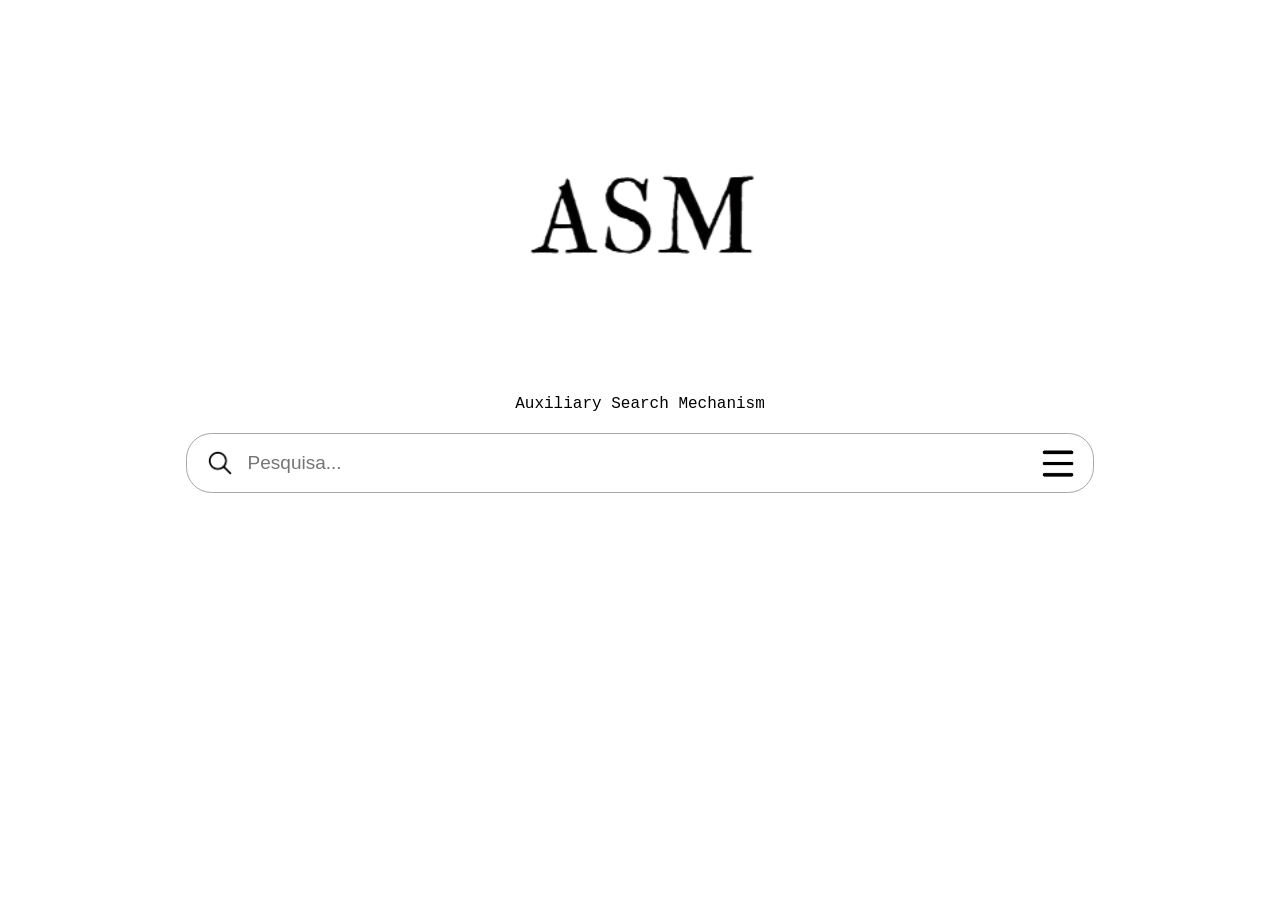
==== main.html @ 34aefcea "Upload main page and style I have done this project in another account. Just uploading the main page" ====
<!DOCTYPE html>
<html lang="Pt">
<head>
    <meta charset="UTF-8">
    <meta name="viewport" content="width=device-width, initial-scale=1.0">
    <title>ASM</title>
    <link rel="stylesheet" href="style.css">
    <link rel="shortcut icon" href="images/ASM_icon.ico" type="image/x-icon">
    <script src="commands.js" defer>
    </script>
</head>
<body>
    <div id="divlogo">
        <img src="images/ASM_logo.png" alt="" id="logo">
        <img src="images/ASM_redlogo.png" alt="" id="logo_hover">
    </div>
    
    <p style="text-align: center; margin-top: 0px">Auxiliary Search Mechanism</p>
    <div id="divbarra">

        <img src="images/search_logo.png" alt="" id="search_icon">

        <input 
            type="search" 
            placeholder="Pesquisa..." 
            id="barra_pesquisa"
        >

        <div class="dropdown">

            <a href="pages/options_search.html" id="options_link">
                <img src="images/options_logo.png" alt="Opções" id="options_image">
            </a>

            <div class="dropdown-content">
                <div class="options">

                    <input type="checkbox" name="" id="" value="pt_site">

                    <p class="paragraph_option" style="margin-top: 10px;">Apenas sites: <span style="color:rgb(7, 173, 7)">p</span><span style="color: red">t</span></p>
                </div>
                <div class="options">
                    <input type="checkbox" name="" id="" value="Exatamente">
                    <p class="paragraph_option" style="text-decoration: underline;">Procura Exatamente</p>
                </div>
                <div class="options">
                    <input type="checkbox" name="" id="" value="PDF_just_opt">
                    <p class="paragraph_option"> Apenas <span style="color:red">PDF' s</span></p>
                </div>
                <div class="options">
                    <input type="checkbox" name="" id="" value="docx_just_opt">
                    <p class="paragraph_option"> Apenas <span style="color:blue">Docx' s</span></p>
                </div>
                <div class="options">
                    <input type="checkbox" name="" id="" value="xlsx_just_opt">
                    <p class="paragraph_option"> Apenas <span style="color:green">xlsx' s</span></p>
                </div>
                <p style="color: rgb(0, 157, 255); margin: 0px; display: inline;">&#8594;</p>
                <a href="pages/options_search.html" class="link_redirecionamento"> Ver mais opções </a>
            </div>

        </div>


    </div>




</div>
</body>
</html>
---- style.css ----
@charset "UTF-8";



#divlogo {
    position: relative;
    text-align: center;
}

#logo,
#logo_hover {
    width: 50vw;
    max-width: 400px;
    margin-top: 40px;
}

#logo_hover {
    position: absolute;
    top: 0;
    left: 50%;
    transform: translateX(-50%);
    opacity: 0;
}

#divlogo img {
    transition: opacity 1.2s ease;
}

#divlogo #logo:hover {
    opacity: 0;
}

#divlogo #logo_hover:hover {
    opacity: 1;
}


#barra_pesquisa{
    width: 70vw;
    padding: 1vw;
    border: none;
    font-size: 19px;
    border-radius: 2vw;
}

#barra_pesquisa:focus{
    outline: none;
}


#divbarra{
    display: flex;
    padding: 5px;
    text-align: center;
    margin: 20px auto;
    border: 1px solid rgb(168, 166, 166);
    border-radius: 2vw;
    width: 70vw;

}

#search_icon{
    width: 30px;
    object-fit: contain;
    margin-left: 1vw;


}



input[type="search"]::-webkit-search-cancel-button {
    -webkit-appearance: none;
    appearance: none;

    display: none;
}




#options_image{
    width: 100%;
    margin-top: 0.7vw;
}

#options_link{
    display: block;
    width: 50px;
    background-color: transparent;
    cursor: pointer;
    margin-right: 5px;
}

.dropdown {
  position: relative;
  display: inline-block;
}

.dropdown-content {
  display: none;
  position: absolute;
  background-color: white;
  min-width: 115px;
  padding-left: 5px;
  padding-bottom: 5px;
  width: 15vw;
  box-shadow: 0 4px 8px rgba(0, 0, 0, 0.2);
}



.dropdown:hover .dropdown-content {
  display: block;
}

.options{
    display: flex;
    align-items: center;
}

.paragraph_option{
    margin: 7px 0px 7px 3px;
}

p{
    font-family: 'Courier New', Courier, monospace
}

.link_redirecionamento{
    margin-top: 10px;
    text-decoration: underline;
    color: rgb(0, 157, 255);
    transition: color 0.4s ;
}

.link_redirecionamento:hover{
    color: rgb(19, 29, 166);
}
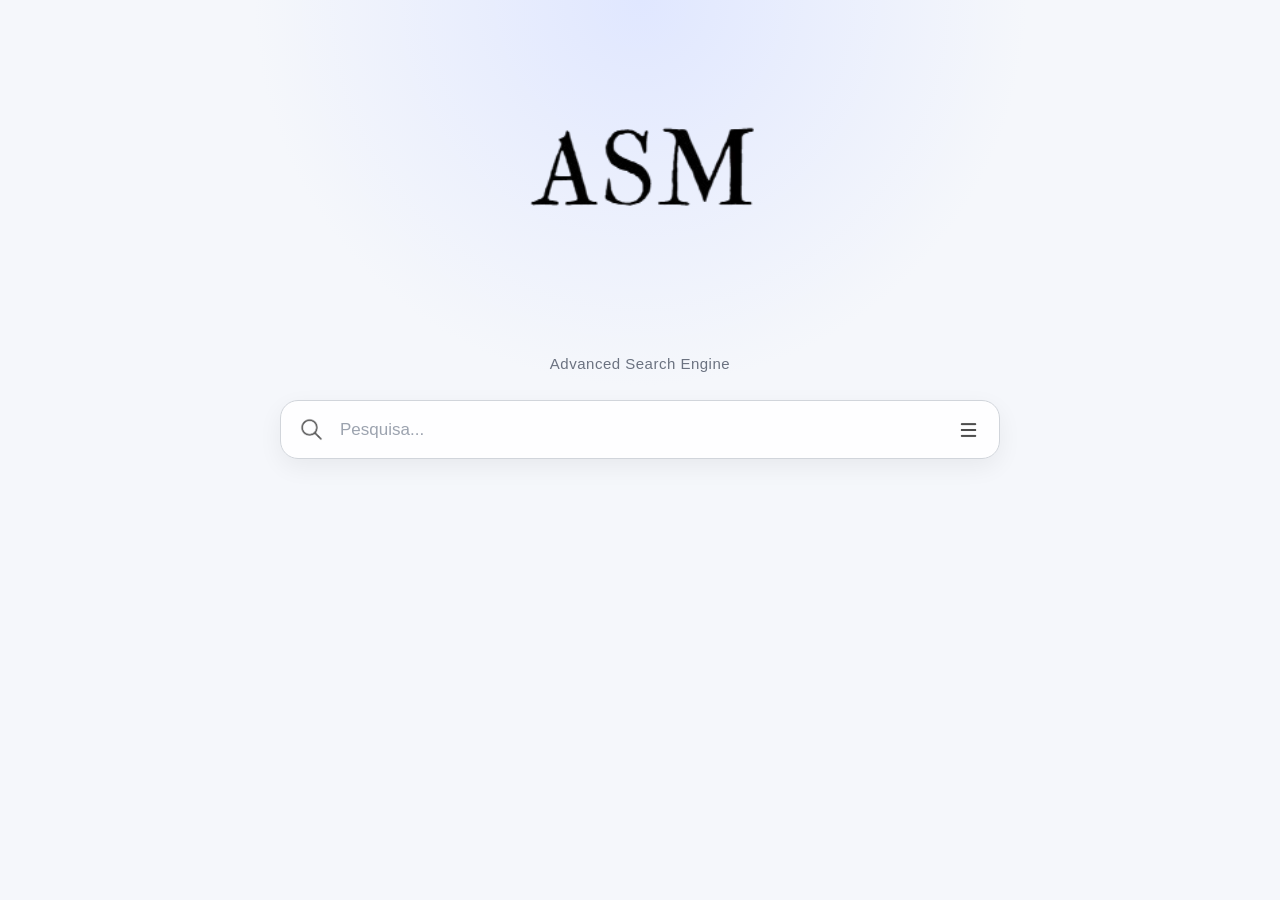
==== commit 25a2e969: "full update" ====
--- a/main.html
+++ b/main.html
@@ -10,12 +10,12 @@
     </script>
 </head>
 <body>
-    <div id="divlogo">
+    <div id="divlogo" >
         <img src="images/ASM_logo.png" alt="" id="logo">
         <img src="images/ASM_redlogo.png" alt="" id="logo_hover">
     </div>
     
-    <p style="text-align: center; margin-top: 0px">Auxiliary Search Mechanism</p>
+    <p style="text-align: center; margin-top: 0px">Advanced Search Engine</p>
     <div id="divbarra">
 
         <img src="images/search_logo.png" alt="" id="search_icon">
--- a/style.css
+++ b/style.css
@@ -1,73 +1,208 @@
 @charset "UTF-8";
 
-
+/* =========================
+   BASE
+========================= */
+
+* {
+    box-sizing: border-box;
+}
+
+body {
+    min-height: 100vh;
+    margin: 0;
+
+    display: flex;
+    flex-direction: column;
+    align-items: center;
+
+    font-family: "Segoe UI", Arial, sans-serif;
+
+    color: #1f2937;
+
+    background:
+        radial-gradient(
+            circle at 50% 0%,
+            #e0e7ff 0%,
+            transparent 35%
+        ),
+        #f5f7fb;
+}
+
+
+/* =========================
+   LOGO
+========================= */
 
 #divlogo {
     position: relative;
-    text-align: center;
+
+    width: 100%;
+
+    display: flex;
+    justify-content: center;
+
+
 }
 
 #logo,
 #logo_hover {
-    width: 50vw;
-    max-width: 400px;
-    margin-top: 40px;
+    width: min(50vw, 400px);
+
+    margin: 0;
+
+    display: block;
 }
 
 #logo_hover {
     position: absolute;
+
     top: 0;
     left: 50%;
+
     transform: translateX(-50%);
+
     opacity: 0;
 }
 
 #divlogo img {
-    transition: opacity 1.2s ease;
-}
-
-#divlogo #logo:hover {
+    transition:
+        opacity 0.6s ease,
+        transform 0.6s ease;
+}
+
+#divlogo:hover #logo {
     opacity: 0;
-}
-
-#divlogo #logo_hover:hover {
+
+    transform: scale(0.97);
+}
+
+#divlogo:hover #logo_hover {
     opacity: 1;
-}
-
-
-#barra_pesquisa{
-    width: 70vw;
-    padding: 1vw;
+
+    transform:
+        translateX(-50%)
+        scale(1.02);
+}
+
+
+/* =========================
+   SUBTÍTULO
+========================= */
+
+body > p {
+    margin: 12px 0 28px !important;
+
+    font-family: "Segoe UI", Arial, sans-serif;
+
+    font-size: 15px;
+
+    letter-spacing: 0.5px;
+
+    color: #6b7280;
+}
+
+
+/* =========================
+   BARRA DE PESQUISA
+========================= */
+
+#divbarra {
+    display: flex;
+    align-items: center;
+
+    width: min(720px, 90vw);
+
+    min-height: 58px;
+
+    padding: 7px 9px;
+
+    background: rgba(255, 255, 255, 0.9);
+
+    border: 1px solid #d1d5db;
+
+    border-radius: 18px;
+
+    box-shadow:
+        0 8px 25px rgba(0, 0, 0, 0.06);
+
+    transition:
+        border-color 0.25s ease,
+        box-shadow 0.25s ease,
+        transform 0.25s ease;
+}
+
+#divbarra:focus-within {
+    border-color: #6366f1;
+
+    box-shadow:
+        0 0 0 4px rgba(99, 102, 241, 0.12),
+        0 10px 30px rgba(0, 0, 0, 0.08);
+
+    transform: translateY(-1px);
+}
+
+
+/* =========================
+   ÍCONE DE PESQUISA
+========================= */
+
+#search_icon {
+    width: 27px;
+    height: 27px;
+
+    object-fit: contain;
+
+    margin: 0 10px 0 8px;
+
+    opacity: 0.65;
+
+    transition: opacity 0.2s ease;
+}
+
+#divbarra:focus-within #search_icon {
+    opacity: 1;
+}
+
+
+/* =========================
+   INPUT
+========================= */
+
+#barra_pesquisa {
+    flex: 1;
+
+    width: auto;
+
+    min-width: 0;
+
+    padding: 10px 5px;
+
     border: none;
-    font-size: 19px;
-    border-radius: 2vw;
-}
-
-#barra_pesquisa:focus{
+
     outline: none;
-}
-
-
-#divbarra{
-    display: flex;
-    padding: 5px;
-    text-align: center;
-    margin: 20px auto;
-    border: 1px solid rgb(168, 166, 166);
-    border-radius: 2vw;
-    width: 70vw;
-
-}
-
-#search_icon{
-    width: 30px;
-    object-fit: contain;
-    margin-left: 1vw;
-
-
-}
-
-
+
+    background: transparent;
+
+    color: #111827;
+
+    font-family: "Segoe UI", Arial, sans-serif;
+
+    font-size: 17px;
+}
+
+#barra_pesquisa::placeholder {
+    color: #9ca3af;
+
+    transition: color 0.2s ease;
+}
+
+#barra_pesquisa:focus::placeholder {
+    color: #c4c7ce;
+}
+
+
+/* Remove o X do input search */
 
 input[type="search"]::-webkit-search-cancel-button {
     -webkit-appearance: none;
@@ -77,63 +212,310 @@
 }
 
 
-
-
-#options_image{
-    width: 100%;
-    margin-top: 0.7vw;
-}
-
-#options_link{
-    display: block;
-    width: 50px;
-    background-color: transparent;
-    cursor: pointer;
-    margin-right: 5px;
-}
+/* =========================
+   DROPDOWN
+========================= */
 
 .dropdown {
-  position: relative;
-  display: inline-block;
-}
-
-.dropdown-content {
-  display: none;
-  position: absolute;
-  background-color: white;
-  min-width: 115px;
-  padding-left: 5px;
-  padding-bottom: 5px;
-  width: 15vw;
-  box-shadow: 0 4px 8px rgba(0, 0, 0, 0.2);
-}
-
-
-
-.dropdown:hover .dropdown-content {
-  display: block;
-}
-
-.options{
+    position: relative;
+
     display: flex;
     align-items: center;
 }
 
-.paragraph_option{
-    margin: 7px 0px 7px 3px;
-}
-
-p{
-    font-family: 'Courier New', Courier, monospace
-}
-
-.link_redirecionamento{
-    margin-top: 10px;
+
+/* =========================
+   BOTÃO DAS OPÇÕES
+========================= */
+
+#options_link {
+    display: flex;
+    align-items: center;
+    justify-content: center;
+
+    width: 43px;
+    height: 43px;
+
+    margin: 0;
+
+    background: transparent;
+
+    border-radius: 12px;
+
+    cursor: pointer;
+
+    transition:
+        background-color 0.2s ease,
+        transform 0.2s ease;
+}
+
+#options_link:hover {
+    background-color: #eef2ff;
+
+    transform: scale(1.04);
+}
+
+
+#options_image {
+    width: 25px;
+    height: 25px;
+
+    object-fit: contain;
+
+    opacity: 0.7;
+
+    transition:
+        opacity 0.2s ease,
+        transform 0.2s ease;
+}
+
+#options_link:hover #options_image {
+    opacity: 1;
+
+    transform: rotate(15deg);
+}
+
+
+/* =========================
+   DROPDOWN CONTENT
+========================= */
+
+.dropdown-content {
+    position: absolute;
+
+    z-index: 10;
+
+    top: calc(100% + 12px);
+    right: 0;
+
+    display: block;
+
+    width: 245px;
+
+    padding: 10px;
+
+    background: rgba(255, 255, 255, 0.98);
+
+    border: 1px solid #e5e7eb;
+
+    border-radius: 14px;
+
+    box-shadow:
+        0 15px 35px rgba(0, 0, 0, 0.12);
+
+    opacity: 0;
+
+    visibility: hidden;
+
+    transform: translateY(-5px);
+
+    transition:
+        opacity 0.18s ease,
+        transform 0.18s ease,
+        visibility 0.18s ease;
+}
+
+
+/*
+    Quando passamos o rato pelo dropdown,
+    ele aparece.
+*/
+
+.dropdown:hover .dropdown-content {
+    opacity: 1;
+
+    visibility: visible;
+
+    transform: translateY(0);
+}
+
+
+/* =========================
+   PONTE INVISÍVEL
+========================= */
+
+/*
+    Esta área resolve o problema de o menu
+    desaparecer quando o rato passa do botão
+    para o dropdown.
+*/
+
+.dropdown-content::after {
+    content: "";
+
+    position: absolute;
+
+    top: -12px;
+    left: 0;
+
+    width: 100%;
+    height: 12px;
+}
+
+
+/* =========================
+   SETA DO DROPDOWN
+========================= */
+
+.dropdown-content::before {
+    content: "";
+
+    position: absolute;
+
+    top: -6px;
+    right: 16px;
+
+    width: 12px;
+    height: 12px;
+
+    background: white;
+
+    border-left: 1px solid #e5e7eb;
+    border-top: 1px solid #e5e7eb;
+
+    transform: rotate(45deg);
+}
+
+
+/* =========================
+   OPÇÕES INDIVIDUAIS
+========================= */
+
+.options {
+    display: flex;
+    align-items: center;
+
+    min-height: 38px;
+
+    padding: 4px 7px;
+
+    border-radius: 8px;
+
+    transition:
+        background-color 0.15s ease;
+}
+
+.options:hover {
+    background-color: #f3f4f6;
+}
+
+
+/* =========================
+   CHECKBOX
+========================= */
+
+.options input[type="checkbox"] {
+    width: 16px;
+    height: 16px;
+
+    margin: 0 9px 0 2px;
+
+    accent-color: #6366f1;
+
+    cursor: pointer;
+}
+
+
+/* =========================
+   TEXTO DAS OPÇÕES
+========================= */
+
+.paragraph_option {
+    margin: 0 !important;
+
+    font-family: "Segoe UI", Arial, sans-serif;
+
+    font-size: 13px;
+
+    color: #374151;
+}
+
+
+/* =========================
+   LINK "VER MAIS"
+========================= */
+
+.link_redirecionamento {
+    display: inline-block;
+
+    margin: 8px 0 3px 5px;
+
+    font-family: "Segoe UI", Arial, sans-serif;
+
+    font-size: 13px;
+
+    text-decoration: none;
+
+    color: #4f46e5;
+
+    transition:
+        color 0.2s ease;
+}
+
+.link_redirecionamento:hover {
+    color: #3730a3;
+
     text-decoration: underline;
-    color: rgb(0, 157, 255);
-    transition: color 0.4s ;
-}
-
-.link_redirecionamento:hover{
-    color: rgb(19, 29, 166);
-}+}
+
+
+/* =========================
+   SETA "VER MAIS"
+========================= */
+
+.more_options_arrow {
+    color: #6366f1;
+
+    font-size: 14px;
+}
+
+
+/* =========================
+   RESPONSIVO
+========================= */
+
+@media (max-width: 600px) {
+
+    #divlogo {
+        margin-top: 40px;
+    }
+
+    #logo,
+    #logo_hover {
+        width: 70vw;
+    }
+
+    body > p {
+        margin-bottom: 22px !important;
+
+        font-size: 14px;
+    }
+
+    #divbarra {
+        width: 92vw;
+
+        min-height: 54px;
+
+        border-radius: 16px;
+    }
+
+    #barra_pesquisa {
+        font-size: 15px;
+    }
+
+    #search_icon {
+        width: 23px;
+        height: 23px;
+    }
+
+    #options_link {
+        width: 39px;
+        height: 39px;
+    }
+
+    .dropdown-content {
+        right: -5px;
+
+        width: 230px;
+    }
+}
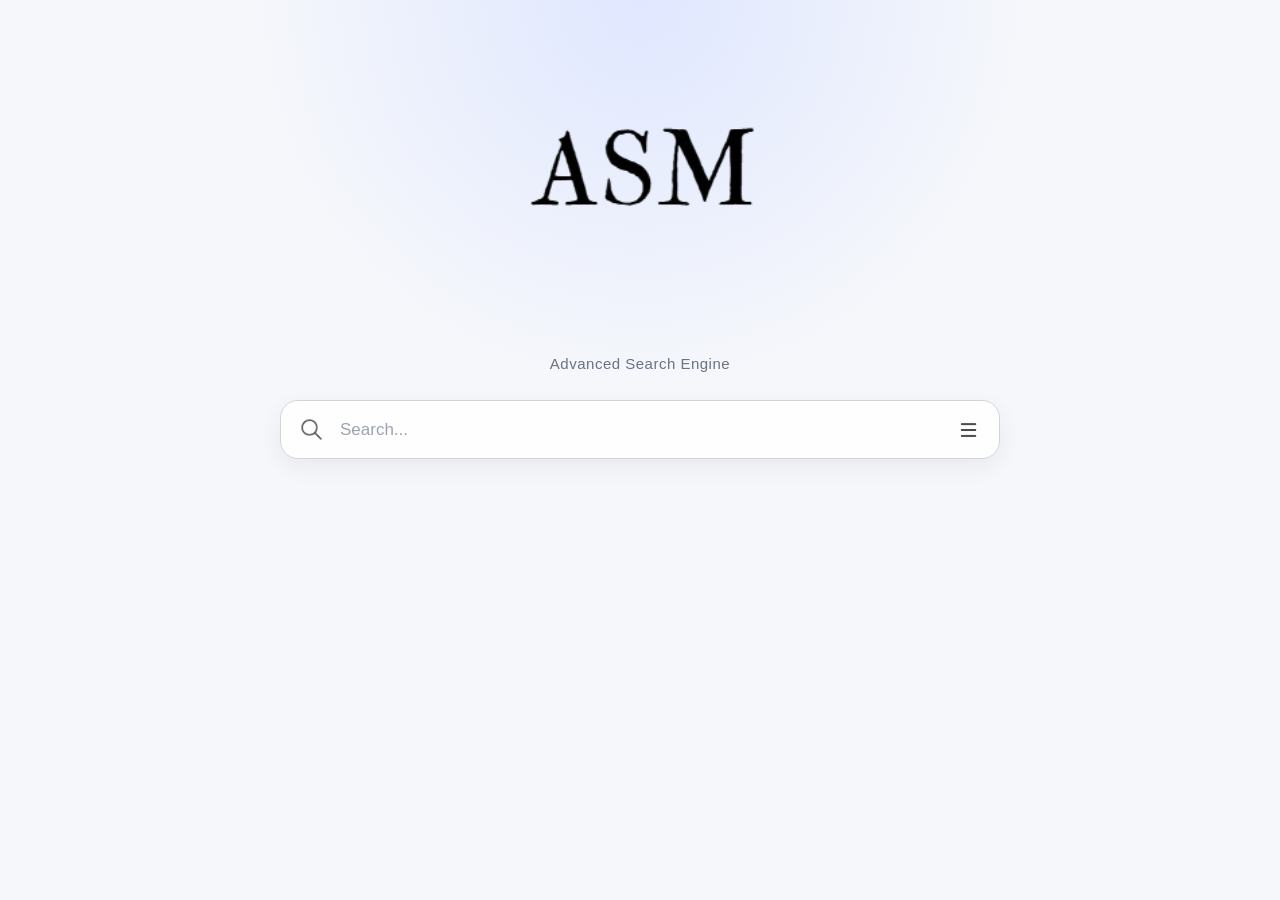
==== commit b50a8b39: "translation to English" ====
--- a/main.html
+++ b/main.html
@@ -22,7 +22,7 @@
 
         <input 
             type="search" 
-            placeholder="Pesquisa..." 
+            placeholder="Search..." 
             id="barra_pesquisa"
         >
 
@@ -37,26 +37,26 @@
 
                     <input type="checkbox" name="" id="" value="pt_site">
 
-                    <p class="paragraph_option" style="margin-top: 10px;">Apenas sites: <span style="color:rgb(7, 173, 7)">p</span><span style="color: red">t</span></p>
+                    <p class="paragraph_option" style="margin-top: 10px;">Just sites: <span style="color:rgb(7, 173, 7)">p</span><span style="color: red">t</span></p>
                 </div>
                 <div class="options">
                     <input type="checkbox" name="" id="" value="Exatamente">
-                    <p class="paragraph_option" style="text-decoration: underline;">Procura Exatamente</p>
+                    <p class="paragraph_option" style="text-decoration: underline;">Look Exactly</p>
                 </div>
                 <div class="options">
                     <input type="checkbox" name="" id="" value="PDF_just_opt">
-                    <p class="paragraph_option"> Apenas <span style="color:red">PDF' s</span></p>
+                    <p class="paragraph_option"> Just <span style="color:red">PDF' s</span></p>
                 </div>
                 <div class="options">
                     <input type="checkbox" name="" id="" value="docx_just_opt">
-                    <p class="paragraph_option"> Apenas <span style="color:blue">Docx' s</span></p>
+                    <p class="paragraph_option"> Just <span style="color:blue">Docx' s</span></p>
                 </div>
                 <div class="options">
                     <input type="checkbox" name="" id="" value="xlsx_just_opt">
-                    <p class="paragraph_option"> Apenas <span style="color:green">xlsx' s</span></p>
+                    <p class="paragraph_option"> Just <span style="color:green">xlsx' s</span></p>
                 </div>
                 <p style="color: rgb(0, 157, 255); margin: 0px; display: inline;">&#8594;</p>
-                <a href="pages/options_search.html" class="link_redirecionamento"> Ver mais opções </a>
+                <a href="pages/options_search.html" class="link_redirecionamento"> More options </a>
             </div>
 
         </div>
